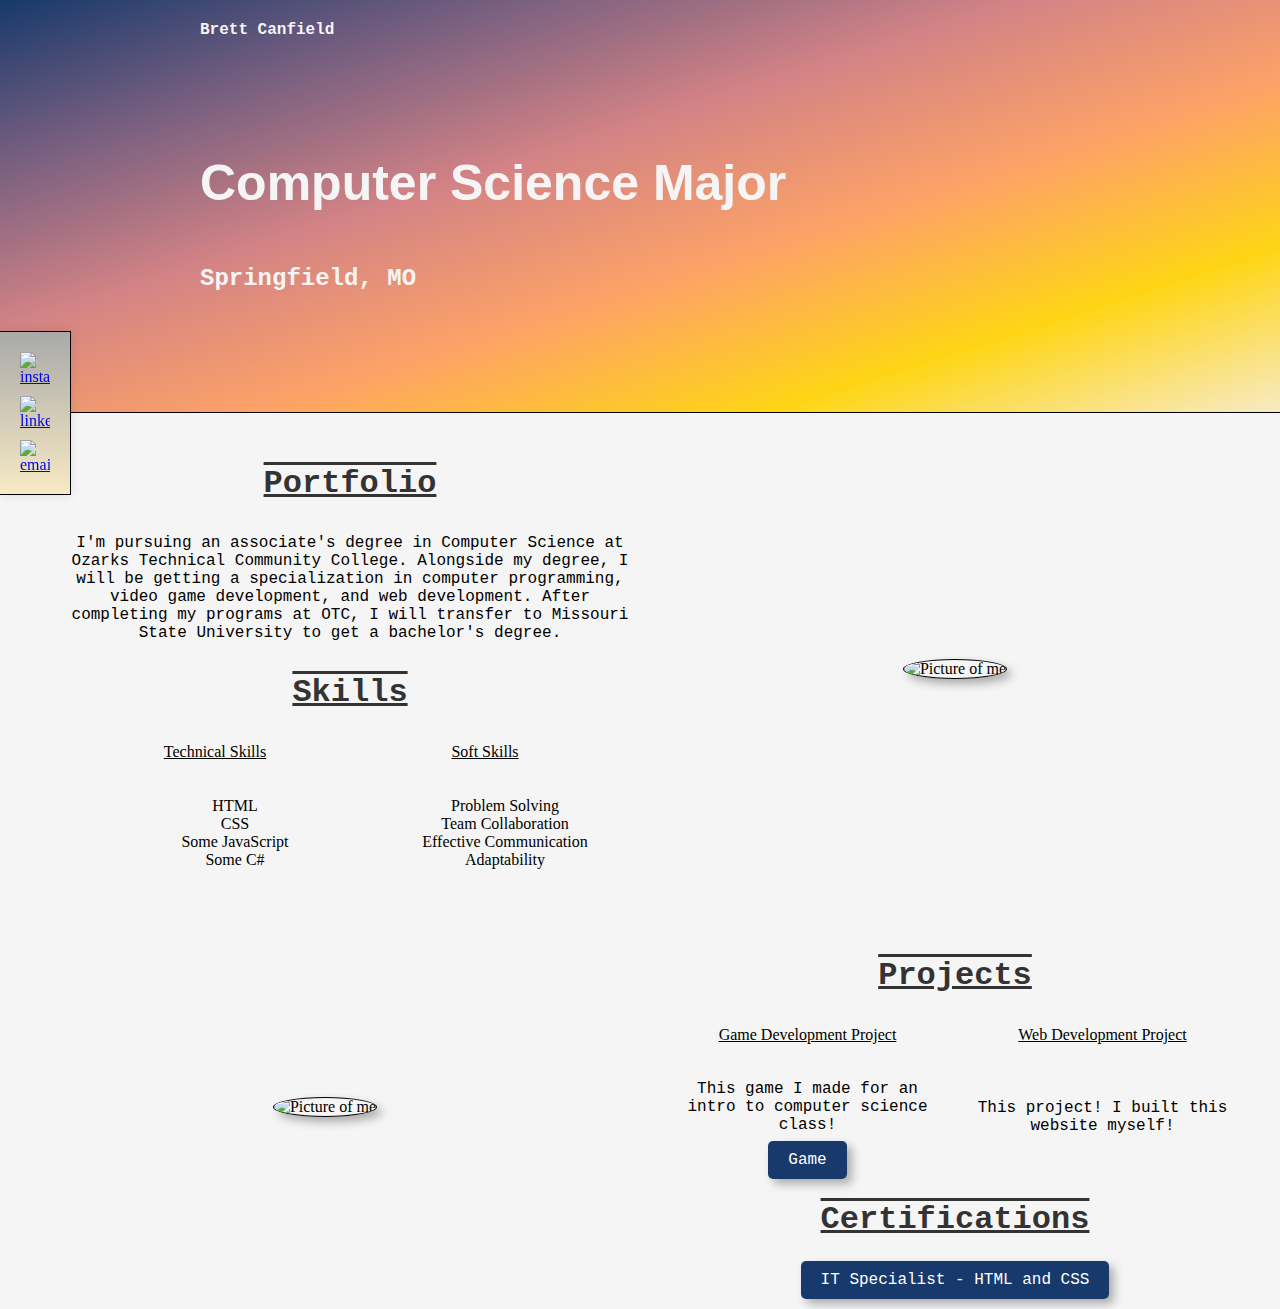
==== index.html @ d425eb38 "Initial Commit" ====
<!DOCTYPE html>
<html lang="en">
<head>
    <meta charset="UTF-8">
    <meta name="viewport" content="width=device-width, initial-scale=1.0">
    <link rel="stylesheet" href="styles.css">
    <title>Brett's Personal Page</title>
</head>
<body>
    <header id="grad">
        <div id="header">
            <h4>Brett Canfield</h4>
            <h1>Computer Science Major</h1>
            <h2>Springfield, MO</h2>
        </div>
    </header>
    <div class="icons">
        <a href="https://www.instagram.com/c_d_tterb/">
            <img src="instalogo.jpg" alt="instalogo">
        </a>
        <a href="https://www.linkedin.com/in/brett-canfield-722554290/">
            <img src="linkedinlogo.webp" alt="linkedinlogo">
        </a>
        <a href="email.html">
            <img src="email.png" alt="email">
        </a>
    </div>
    <div class="grid">
        <div class="grid-item bio">
            <h3>Portfolio</h3>
            <p>
                I'm pursuing an associate's degree in Computer 
                Science at Ozarks Technical Community College. 
                Alongside my degree, I will be getting a specialization 
                in computer programming, video game development, and web 
                development. After completing my programs at OTC, I will 
                transfer to Missouri State University to get a bachelor's degree.
            </p>
            <h3>
                Skills
            </h3>
            <div class="grid">
                <div class="gone">
                <h7>
                    Technical Skills
                </h7>
                </div>
                <div>
                    <h7 class="gone">
                        Soft Skills
                    </h7>
                </div>
                <div class="grid-item">
                    <ul>
                        <li>HTML</li>
                        <li>CSS</li>
                        <li>Some JavaScript</li>
                        <li>Some C#</li>
                    </ul>
                </div>
                <div class="grid-item">
                    <ul>
                        <li>Problem Solving</li>
                        <li>Team Collaboration</li>
                        <li>Effective Communication</li>
                        <li>Adaptability</li>
                    </ul>
                </div>
            </div>
        </div>
        <div class="grid-item">
            <img src="Photo2.png" alt="Picture of me">
        </div>
        <div class="grid-item gone">
            <img src="Photo1.png" alt="Picture of me">
        </div>
        <div class="grid-item">
            <h3>Projects</h3>
            <div class="grid">
                <div class="gone">
                    <h7>Game Development Project</h7>
                </div>
                <div class="gone">
                    <h7>Web Development Project</h7>
                </div>
                <div>
                    <p>This game I made for an intro to computer science class!</p>
                    <a href="https://arcade.makecode.com/S11182-33532-34562-47173" class="button">Game</a>
                </div>
                <div>
                    <p>This project! I built this website myself!</p>
                </div>
            </div>
            <div>
                <h3>
                    Certifications
                </h3>
                <a href="https://www.credly.com/badges/10f3ebf1-40fa-470a-87a8-eded27db9f0a" class="button">IT Specialist - HTML and CSS</a>
            </div>
        </div>
    </div>
</body>
</html>
---- styles.css ----
body {
    background-color: whitesmoke;
    margin: 0;
    padding: 0;
}

header {
    width: 100%;
    height: auto;
}

#grad {
    background-color: #D38385;
    background-image: linear-gradient(to bottom right, #17396B, #785F80, #D38385, #FDA267, #FED515, #F7EAC4);
    border-bottom: 1px solid black;
}

.bio {
    margin-left: 50px;
}

h1 {
    color: whitesmoke;
    font-family: Arial, Helvetica, sans-serif;
    font-size: 50px;
    padding-left: 200px;
    padding-top: 60px;
}

h2 {
    font-family: 'Courier New', Courier, monospace;
    color: whitesmoke;
    padding-left: 200px;
    padding-bottom: 100px;
}

h3 {
    color: #333;
    font-family: 'Courier New', Courier, monospace;
    font-size: xx-large;
    text-decoration: overline underline;
}

h4 {
    color: whitesmoke;
    padding-left: 200px;
    font-family: 'Courier New', Courier, monospace;
}

h5 {
    color: #17396B;
    font-family: 'Courier New', Courier, monospace;
    font-size: 20px;
    text-align: center;
}

h7 {
    text-decoration: underline;
}

p {
    font-family: 'Courier New', Courier, monospace;
}

ul li {
    list-style: none;
    text-align: center;
}

#header {
    display: grid;
}

.icons {
    position: fixed;
    transform: translateY(-50%);
    background-color: darkgray; 
    background-image: linear-gradient(to bottom, darkgrey, #F7EAC4);
    padding: 10px;
    box-shadow: 0 0 10px rgba(0, 0, 0, 0.1);
    border-top: 1px solid black;
    border-right: 1px solid black;
    border-bottom: 1px solid black;
}

.icons img {
    display: block;
    width: 30px; 
    height: auto; 
    margin: 10px; 
}

.icons img:hover {
    opacity: .8;
}

.grid {
    display: grid;
    grid-template-columns: repeat(2, 1fr);
    gap: 20px;
    justify-content: center;
    align-items: center;
    margin: 20px;
}

.grid-item {
    text-align: center;
}

.grid-item img {
    width: auto;
    height: 500px;
    border: 1px solid black;
    border-radius: 75%;
    box-shadow: 5px 5px 10px 0px rgba(0, 0, 0, 0.3);
}

.pic {
    text-align: center;
}

table {
    width: 80%;
    margin: 20px auto;
    border-radius: 10px;
    border: 1px solid black;
    box-shadow: 5px 5px 10px 0px rgba(0, 0, 0, 0.3);
}

th, td {
    border: 1px solid #ddd;
    padding: 10px;
    text-align: center;
}

th {
    background-color: #666;
    color: #fff;
}

td {
    background-color: #ddd;
    color: #333;
}

.unavailable {
    background-color: #888;
}

form {
    width: 50%;
    margin: 20px auto;
    background-color: #ddd;
    padding: 20px;
    border-radius: 10px;
    box-shadow: 5px 5px 10px 0px rgba(0, 0, 0, 0.3);
}

label {
    display: block;
    margin-bottom: 10px;
    color: #333;
}

input {
    width: 100%;
    padding: 10px;
    margin-bottom: 20px;
    border: 1px solid #666;
    border-radius: 5px;
    box-sizing: border-box;
}

textarea {
    width: 100%;
    height: 70px;
    resize: none;
}

input[type="submit"] {
    background-color: #17396B;
    color: whitesmoke;
    margin-top: 10px;
    box-shadow: 5px 5px 10px 0px rgba(0, 0, 0, 0.3);
    cursor: pointer;
    transition: background-color 0.3s ease;
}

input[type="submit"]:hover {
    background-color: #FDA267;
}


.button {
    padding: 10px 20px;
    font-size: 16px;
    text-decoration: none;
    font-family: 'Courier New', Courier, monospace;
    background-color: #17396B;
    color: white;
    border: none;
    border-radius: 5px;
    box-shadow: 5px 5px 10px 0px rgba(0, 0, 0, 0.3);
    cursor: pointer;
    transition: background-color 0.3s ease;
}
  
.button:hover {
    background-color: #FDA267;
}

@media screen and (max-width: 780px) {
    .grid {
        grid-template-columns: repeat(1, 1fr);  
        gap: 0px;
    }

    .gone {
        display: none;
    }

    h1, h2, h4 {
        padding-left: 100px;
    }
}
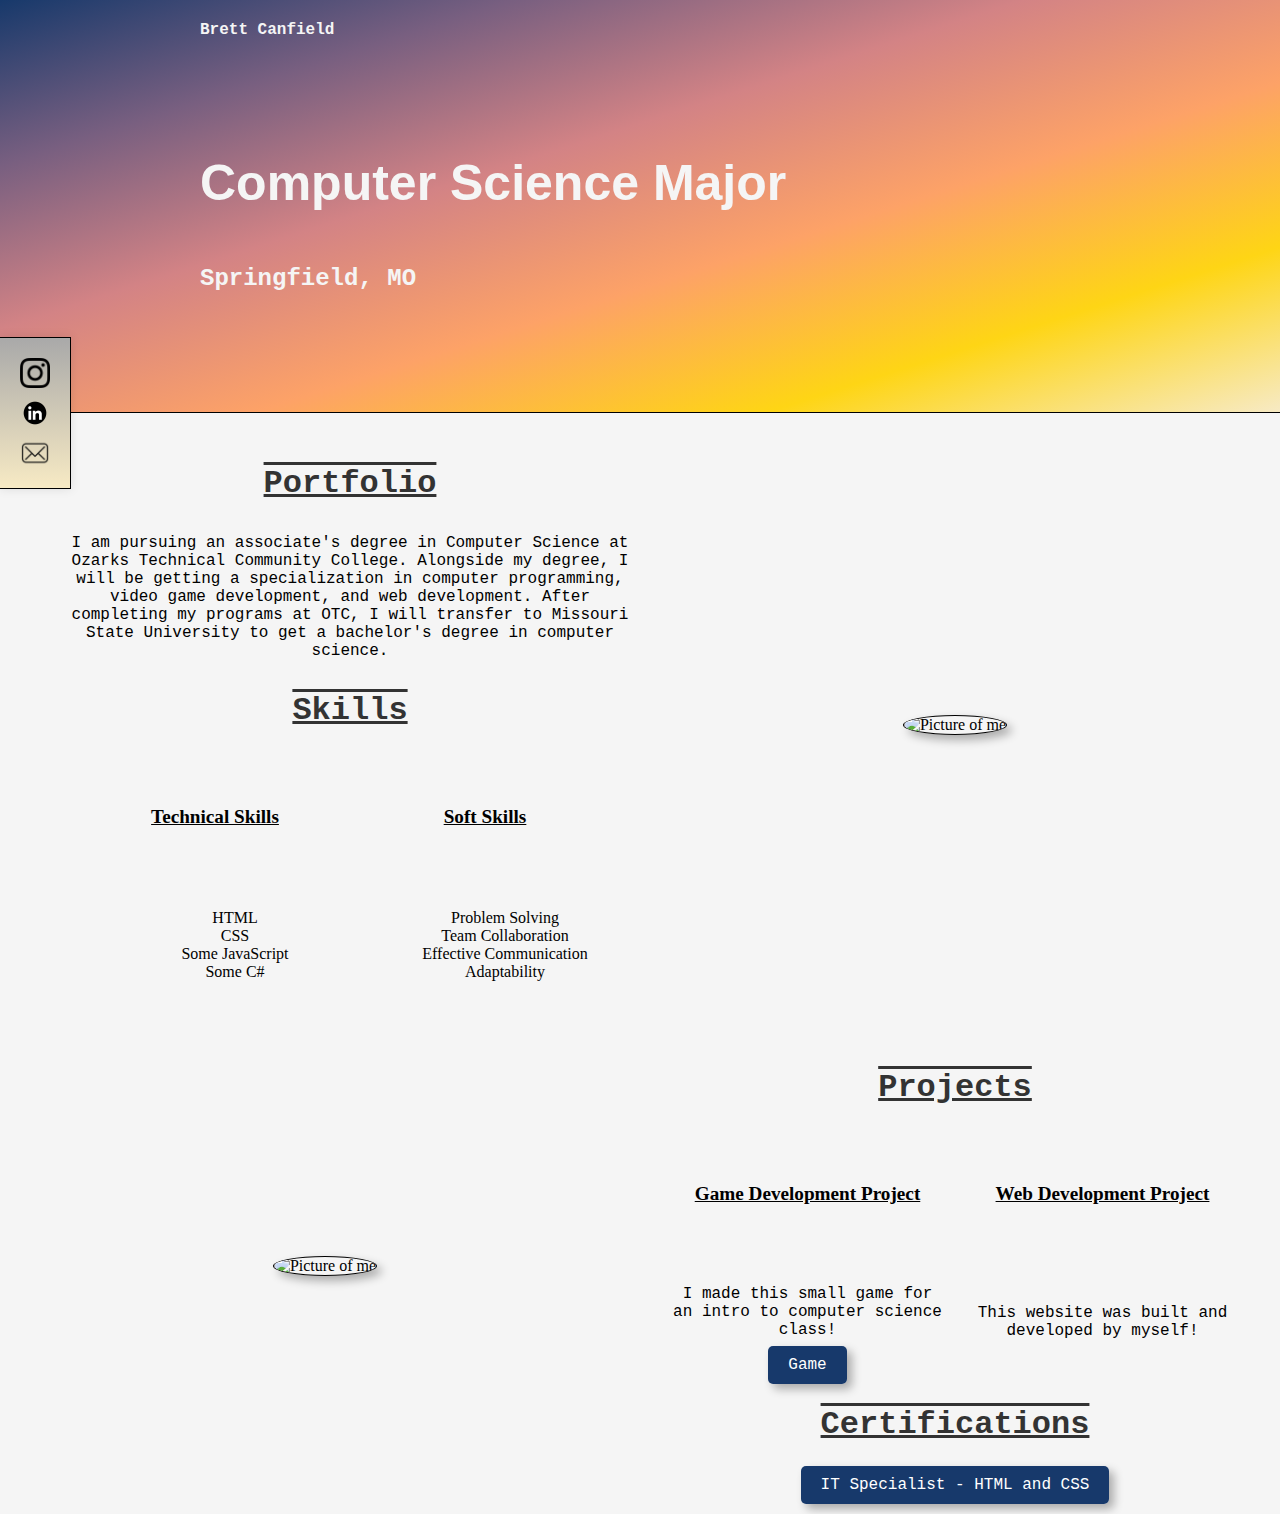
==== commit 6d1050d2: "Error fixes" ====
--- a/index.html
+++ b/index.html
@@ -29,26 +29,27 @@
         <div class="grid-item bio">
             <h3>Portfolio</h3>
             <p>
-                I'm pursuing an associate's degree in Computer 
+                I am pursuing an associate's degree in Computer 
                 Science at Ozarks Technical Community College. 
                 Alongside my degree, I will be getting a specialization 
                 in computer programming, video game development, and web 
                 development. After completing my programs at OTC, I will 
-                transfer to Missouri State University to get a bachelor's degree.
+                transfer to Missouri State University to get a bachelor's
+                 degree in computer science.
             </p>
             <h3>
                 Skills
             </h3>
             <div class="grid">
                 <div class="gone">
-                <h7>
+                <h6>
                     Technical Skills
-                </h7>
+                </h6>
                 </div>
                 <div>
-                    <h7 class="gone">
+                    <h6 class="gone">
                         Soft Skills
-                    </h7>
+                    </h6>
                 </div>
                 <div class="grid-item">
                     <ul>
@@ -78,17 +79,17 @@
             <h3>Projects</h3>
             <div class="grid">
                 <div class="gone">
-                    <h7>Game Development Project</h7>
+                    <h6>Game Development Project</h6>
                 </div>
                 <div class="gone">
-                    <h7>Web Development Project</h7>
+                    <h6>Web Development Project</h6>
                 </div>
                 <div>
-                    <p>This game I made for an intro to computer science class!</p>
+                    <p>I made this small game for an intro to computer science class!</p>
                     <a href="https://arcade.makecode.com/S11182-33532-34562-47173" class="button">Game</a>
                 </div>
                 <div>
-                    <p>This project! I built this website myself!</p>
+                    <p>This website was built and developed by myself!</p>
                 </div>
             </div>
             <div>
--- a/styles.css
+++ b/styles.css
@@ -54,8 +54,9 @@
     text-align: center;
 }
 
-h7 {
+h6 {
     text-decoration: underline;
+    font-size: larger;
 }
 
 p {
@@ -222,4 +223,12 @@
     h1, h2, h4 {
         padding-left: 100px;
     }
+
+    form {
+        width: 80%;
+    }
+
+    .icons {
+        transform: translateY(-100%);
+    }
 }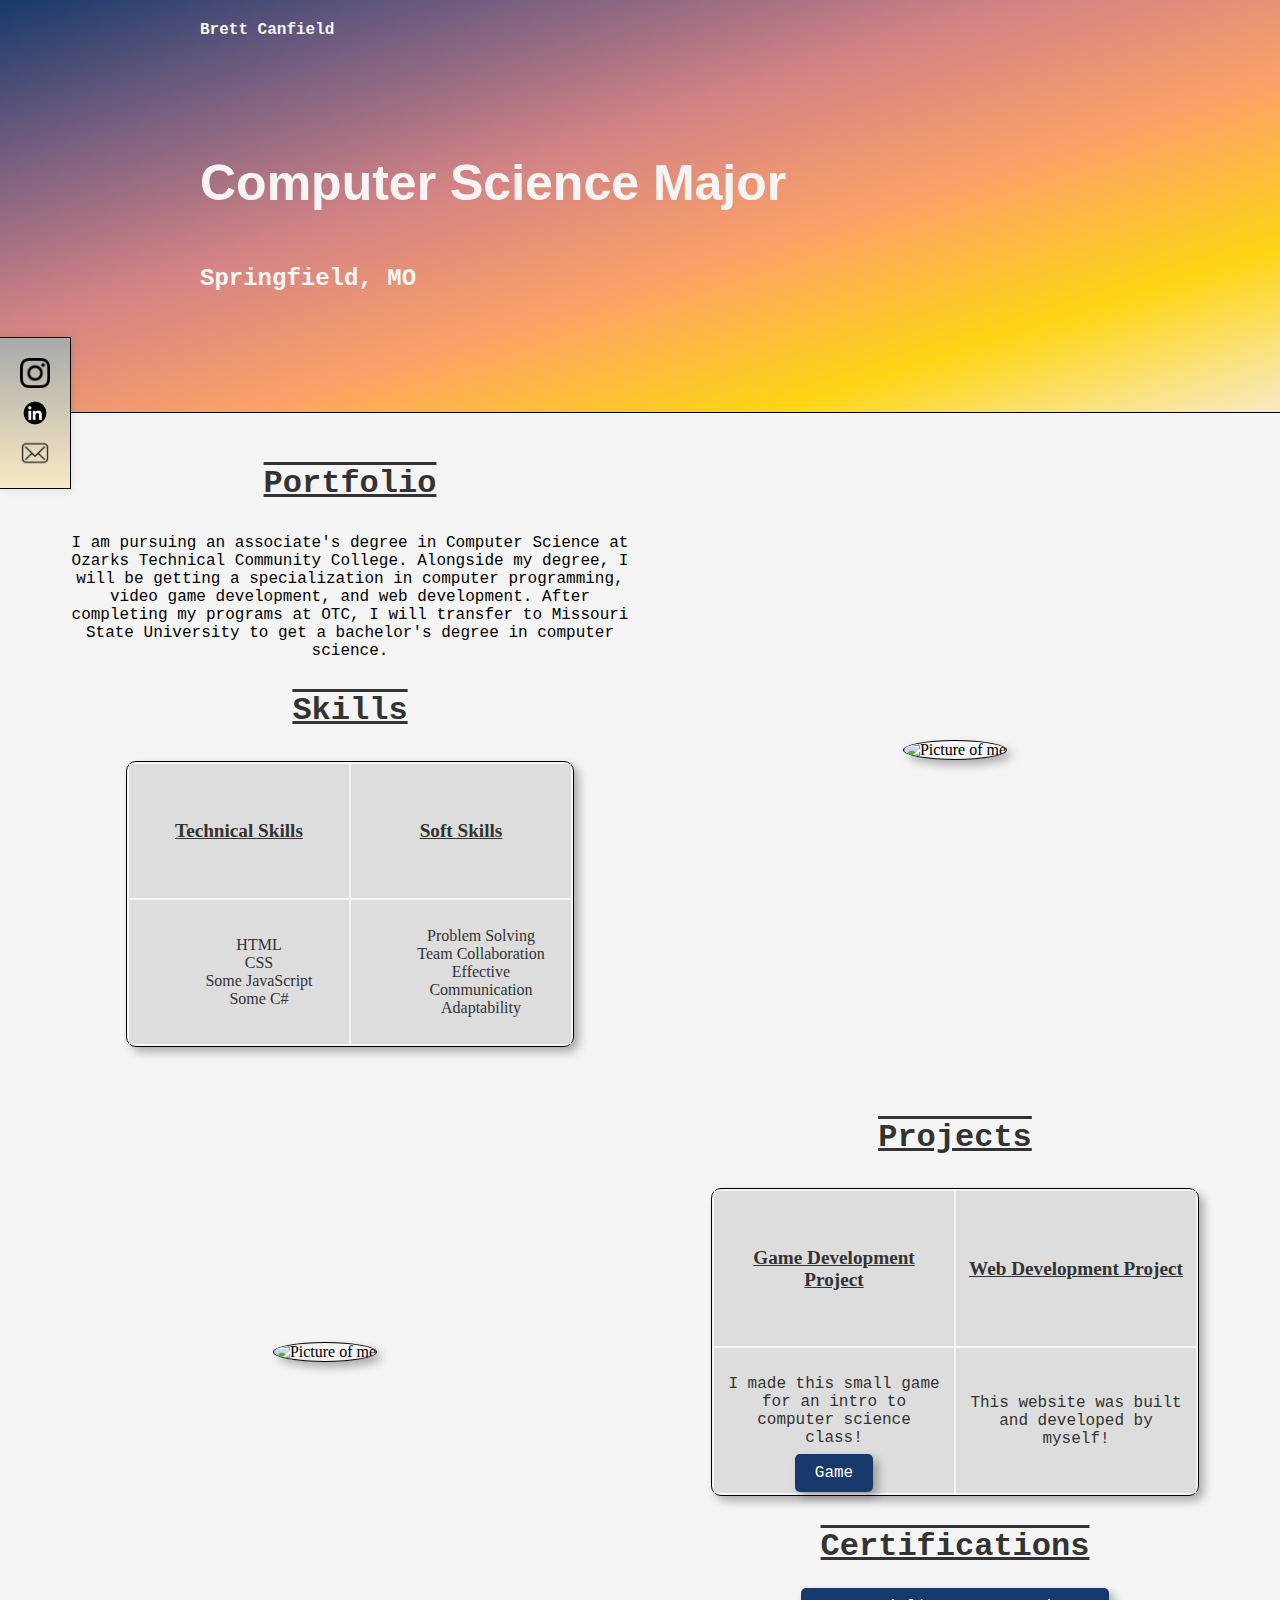
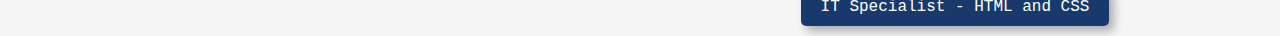
==== commit 0c3591c5: "Changes" ====
--- a/index.html
+++ b/index.html
@@ -1,5 +1,6 @@
 <!DOCTYPE html>
 <html lang="en">
+    <!-- Brett Canfield - 12/2023 -->
 <head>
     <meta charset="UTF-8">
     <meta name="viewport" content="width=device-width, initial-scale=1.0">
@@ -40,34 +41,34 @@
             <h3>
                 Skills
             </h3>
-            <div class="grid">
-                <div class="gone">
-                <h6>
-                    Technical Skills
-                </h6>
-                </div>
-                <div>
-                    <h6 class="gone">
-                        Soft Skills
-                    </h6>
-                </div>
-                <div class="grid-item">
-                    <ul>
-                        <li>HTML</li>
-                        <li>CSS</li>
-                        <li>Some JavaScript</li>
-                        <li>Some C#</li>
-                    </ul>
-                </div>
-                <div class="grid-item">
-                    <ul>
-                        <li>Problem Solving</li>
-                        <li>Team Collaboration</li>
-                        <li>Effective Communication</li>
-                        <li>Adaptability</li>
-                    </ul>
-                </div>
-            </div>
+            <table>
+                <tr>
+                    <td>
+                        <h6>Technical Skills</h6>
+                    </td>
+                    <td>
+                        <h6>Soft Skills</h6>
+                    </td>
+                </tr>
+                <tr>
+                    <td>
+                        <ul>
+                            <li>HTML</li>
+                            <li>CSS</li>
+                            <li>Some JavaScript</li>
+                            <li>Some C#</li>
+                        </ul>
+                    </td>
+                    <td>
+                        <ul>
+                            <li>Problem Solving</li>
+                            <li>Team Collaboration</li>
+                            <li>Effective Communication</li>
+                            <li>Adaptability</li>
+                        </ul>
+                    </td>
+                </tr>
+            </table>
         </div>
         <div class="grid-item">
             <img src="Photo2.png" alt="Picture of me">
@@ -76,23 +77,34 @@
             <img src="Photo1.png" alt="Picture of me">
         </div>
         <div class="grid-item">
-            <h3>Projects</h3>
-            <div class="grid">
-                <div class="gone">
-                    <h6>Game Development Project</h6>
-                </div>
-                <div class="gone">
-                    <h6>Web Development Project</h6>
-                </div>
-                <div>
-                    <p>I made this small game for an intro to computer science class!</p>
-                    <a href="https://arcade.makecode.com/S11182-33532-34562-47173" class="button">Game</a>
-                </div>
-                <div>
-                    <p>This website was built and developed by myself!</p>
-                </div>
-            </div>
-            <div>
+            <table>
+                <h3>Projects</h3>
+                <tr>
+                    <td>
+                        <div>
+                            <h6>Game Development Project</h6>
+                        </div>
+                    </td>
+                    <td>
+                        <div>
+                            <h6>Web Development Project</h6>
+                        </div>
+                    </td>
+                </tr>
+                <tr>
+                    <td>
+                        <div>
+                            <p>I made this small game for an intro to computer science class!</p>
+                            <a href="https://arcade.makecode.com/S11182-33532-34562-47173" class="button">Game</a>
+                        </div>
+                    </td>
+                    <td>
+                        <div>
+                            <p>This website was built and developed by myself!</p>
+                        </div>
+                    </td>
+                </tr>
+            </table>
                 <h3>
                     Certifications
                 </h3>
--- a/styles.css
+++ b/styles.css
@@ -1,3 +1,4 @@
+/* Brett Canfield - 12/2023 */
 body {
     background-color: whitesmoke;
     margin: 0;
@@ -122,6 +123,7 @@
 
 table {
     width: 80%;
+    table-layout: fixed;
     margin: 20px auto;
     border-radius: 10px;
     border: 1px solid black;
